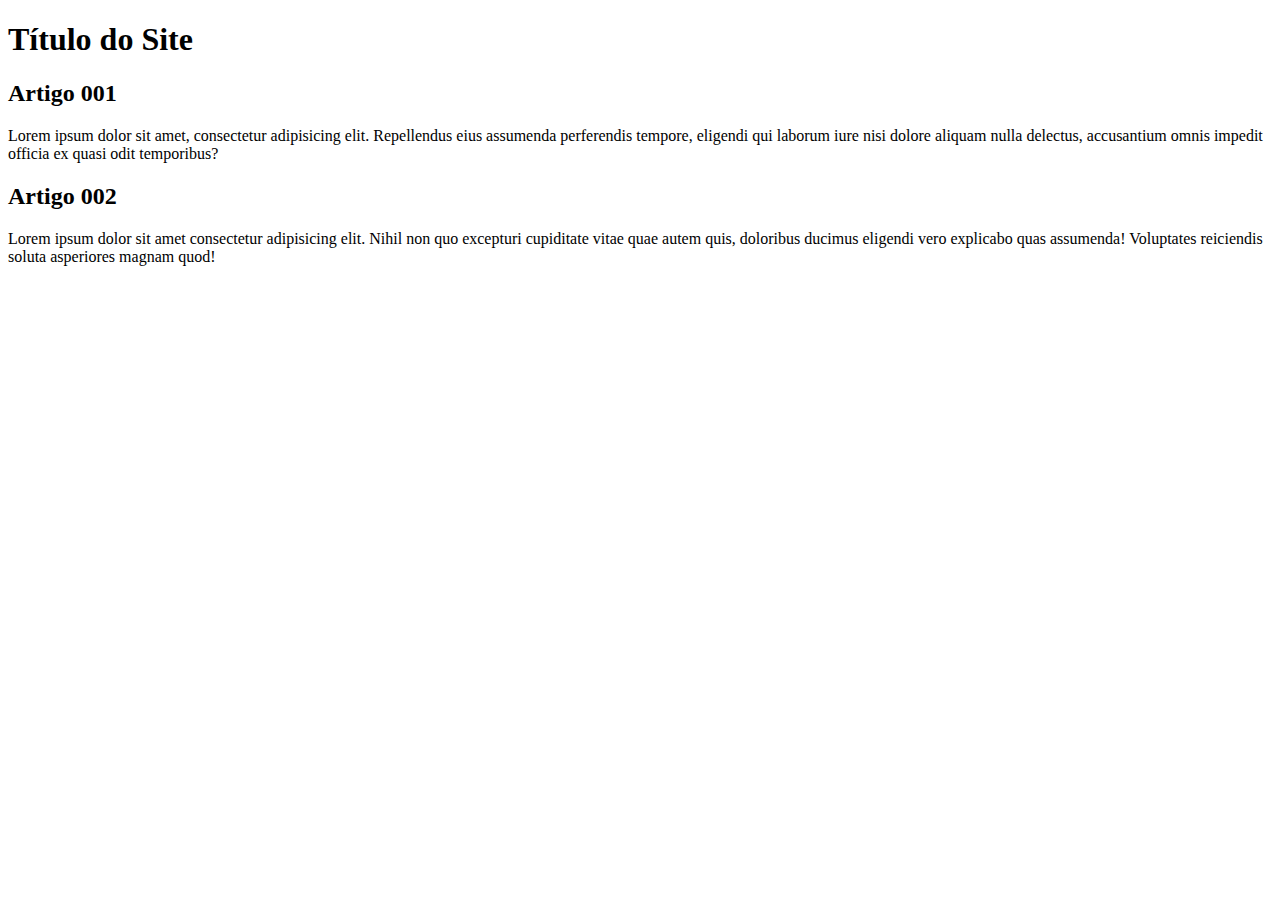
==== Index.html @ 6fa236ec "Comecei a escrever o conteúdo" ====
<!DOCTYPE html>
<html lang="pt">
<head>
    <meta charset="UTF-8">
    <meta http-equiv="X-UA-Compatible" content="IE=edge">
    <meta name="viewport" content="width=device-width, initial-scale=1.0">
    <title>Título do Site</title>
</head>
<body>
    <main>
<header>
    <h1>Título do Site</h1>
</header>

<article>
    <h2>Artigo 001</h2>

    <p>Lorem ipsum dolor sit amet, consectetur adipisicing elit. Repellendus eius assumenda perferendis tempore, eligendi qui laborum iure nisi dolore aliquam nulla delectus, accusantium omnis impedit officia ex quasi odit temporibus?</p>
</article>

<article>
 <h2>Artigo 002</h2>

    <p>Lorem ipsum dolor sit amet consectetur adipisicing elit. Nihil non quo excepturi cupiditate vitae quae autem quis, doloribus ducimus eligendi vero explicabo quas assumenda! Voluptates reiciendis soluta asperiores magnam quod!</p>

</article>

    </main>
    
</body>
</html>
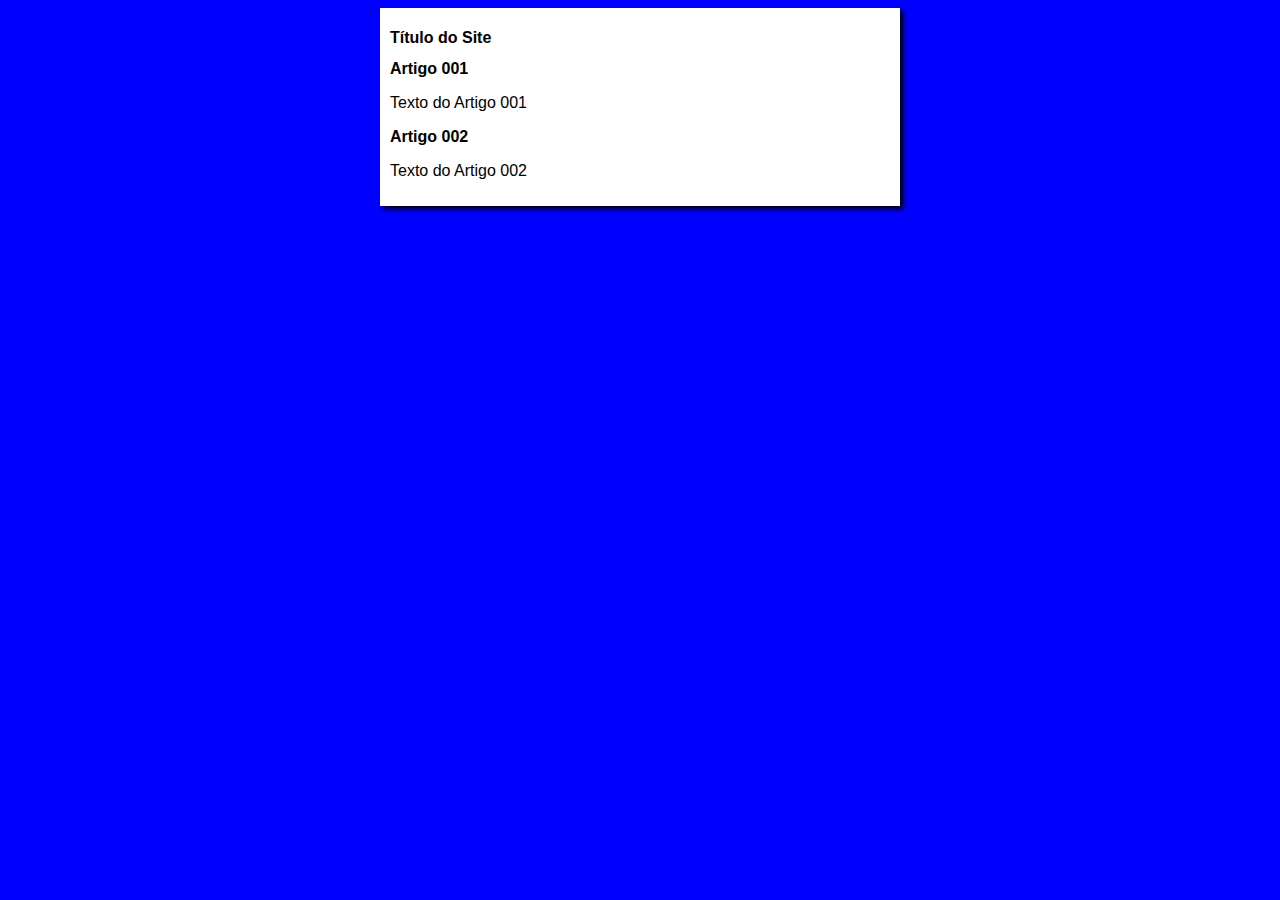
==== commit 2ab4356d: "iniciei o design" ====
--- a/Index.html
+++ b/Index.html
@@ -5,6 +5,7 @@
     <meta http-equiv="X-UA-Compatible" content="IE=edge">
     <meta name="viewport" content="width=device-width, initial-scale=1.0">
     <title>Título do Site</title>
+    <link rel="stylesheet" href="estilos/style.css">
 </head>
 <body>
     <main>
@@ -15,13 +16,13 @@
 <article>
     <h2>Artigo 001</h2>
 
-    <p>Lorem ipsum dolor sit amet, consectetur adipisicing elit. Repellendus eius assumenda perferendis tempore, eligendi qui laborum iure nisi dolore aliquam nulla delectus, accusantium omnis impedit officia ex quasi odit temporibus?</p>
+    <p>Texto do Artigo 001</p>
 </article>
 
 <article>
  <h2>Artigo 002</h2>
 
-    <p>Lorem ipsum dolor sit amet consectetur adipisicing elit. Nihil non quo excepturi cupiditate vitae quae autem quis, doloribus ducimus eligendi vero explicabo quas assumenda! Voluptates reiciendis soluta asperiores magnam quod!</p>
+    <p>Texto do Artigo 002</p>
 
 </article>
 
--- a/estilos/style.css
+++ b/estilos/style.css
@@ -0,0 +1,17 @@
+*{
+    font-family: Arial, Helvetica, sans-serif;
+    font-size: 16px;
+}
+
+body{
+    background-color: blue;
+}
+
+main{
+    background-color: white;
+    width: 500px;
+    margin: auto;
+    padding: 10px;
+    box-shadow: 3px 3px 5px black;
+}
+
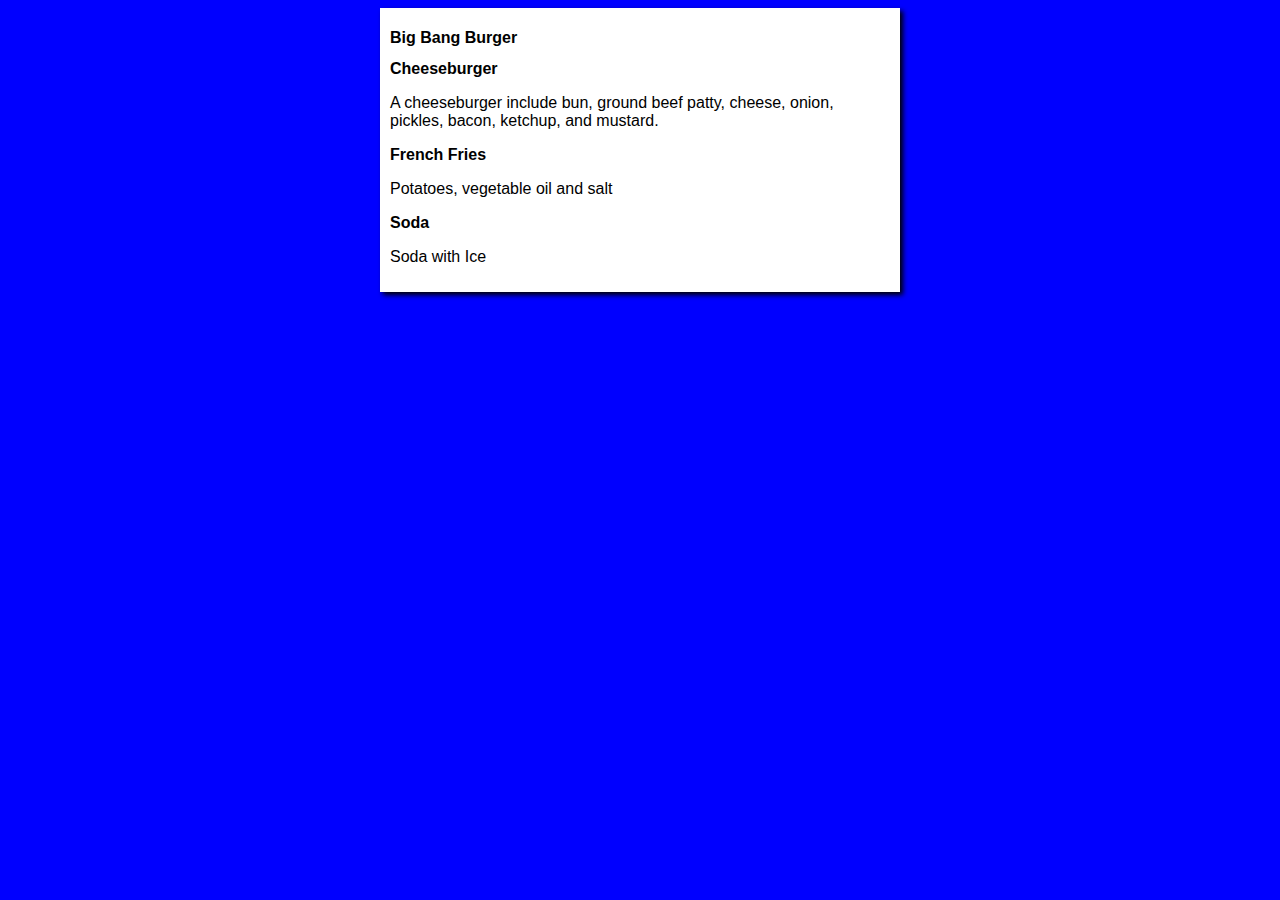
==== commit 37818c5a: "add" ====
--- a/Index.html
+++ b/Index.html
@@ -10,21 +10,28 @@
 <body>
     <main>
 <header>
-    <h1>Título do Site</h1>
+    <h1>Big Bang Burger</h1>
 </header>
 
 <article>
-    <h2>Artigo 001</h2>
+    <h2>Cheeseburger</h2>
 
-    <p>Texto do Artigo 001</p>
+    <p>A cheeseburger include bun, ground beef patty, cheese, onion, pickles, bacon, ketchup, and mustard.</p>
 </article>
 
 <article>
- <h2>Artigo 002</h2>
+ <h2>French Fries</h2>
 
-    <p>Texto do Artigo 002</p>
+    <p>Potatoes, vegetable oil and salt</p>
 
 </article>
+
+<article>
+    <h2>Soda</h2>
+   
+       <p>Soda with Ice</p>
+   
+   </article>
 
     </main>
     
